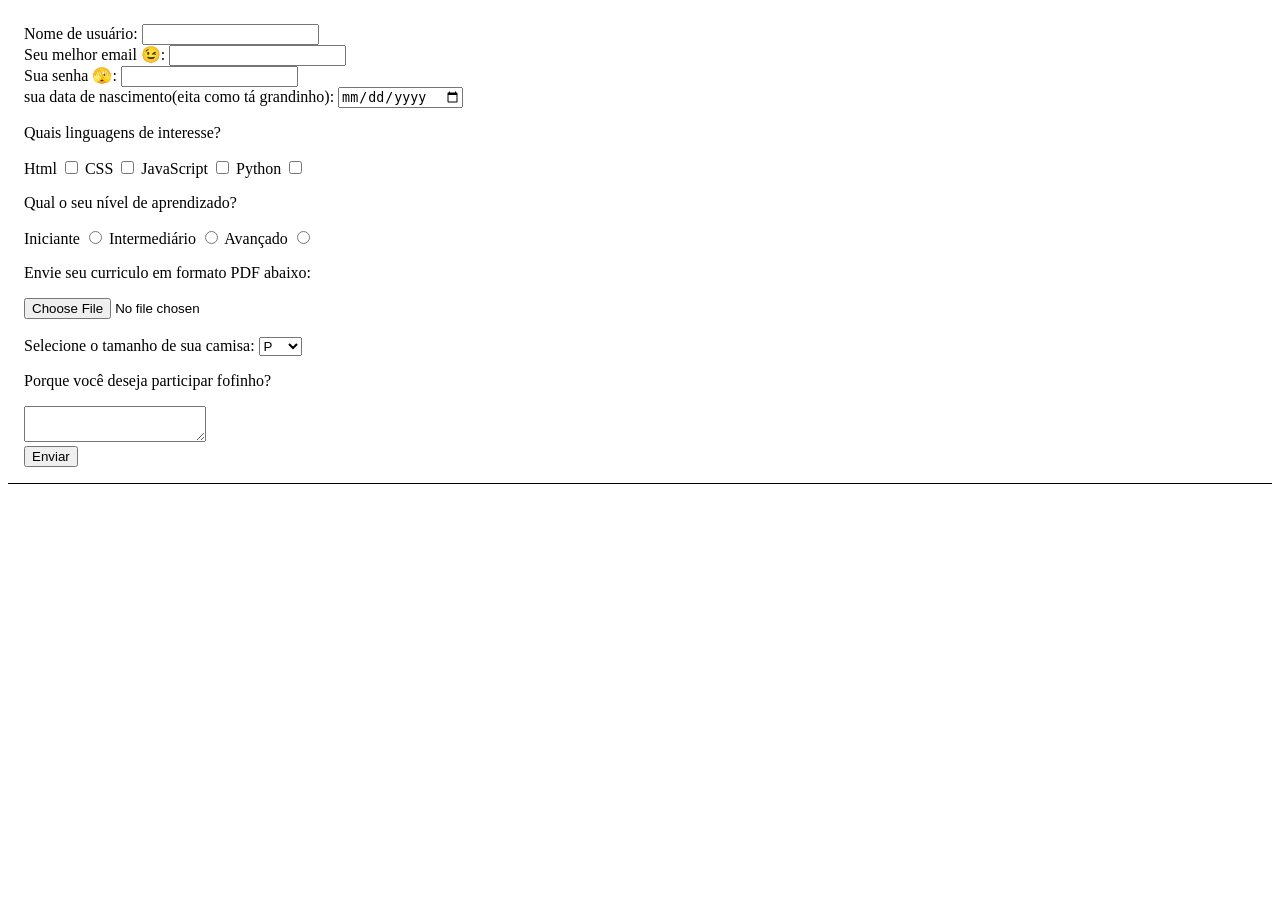
==== forms.html @ 5f0ae81c "adicionado o forms" ====
<!DOCTYPE html>
<html lang="en">
<head>
    <meta charset="UTF-8">
    <meta name="viewport" content="width=device-width, initial-scale=1.0">
    <title>Document</title>
    <link rel="stylesheet" href="forms-style.css">
</head>
<body>
    <form action="/submit data">

        <label for="Username">Nome de usuário:</label>
        <input type="text">
        <br>
        <label for="Email">Seu melhor email 😉:</label>
        <input type="text">
        <br>
        <label for="Password">Sua senha 🫣:</label>
        <input type="password">
        <br>
        <label for="Birthdate">sua data de nascimento(eita como tá grandinho):</label>
        <input type="date">
        <br>

        <p>Quais linguagens de interesse?</p>
        <label for="html">Html</label>
        <input type="checkbox" name="HTML" value="HTML">
        <label for="html">CSS</label>
        <input type="checkbox" name="CSS" value="CSS">
        <label for="html">JavaScript</label>
        <input type="checkbox" name="JavaScript" value="JavaScript">
        <label for="html">Python</label>
        <input type="checkbox" name="Python" value="Python">

        <p>Qual o seu nível de aprendizado?</p>
        <label for="iniciante">Iniciante
            <input type="radio" name="nivel" value="iniciante">
        </label>

        <label for="intermediario">Intermediário
            <input type="radio" name="nivel" value="intermediario">
        </label>

        <label for="avançado">Avançado
            <input type="radio" name="nivel" value="avançado">
        </label>

        <p>Envie seu curriculo em formato PDF abaixo:</p>
        <input type="file" accept=".pdf">

        <br>
        <br>

        <label for="tamanho-camisa">Selecione o tamanho de sua camisa:</label>
        <select name="tamanhos" id="tamanho-camisa">
            <option value="p">P</option>
            <option value="m">M</option>
            <option value="g">G</option>
            <option value="gg">GG</option>
        </select>

        <p>Porque você deseja participar fofinho?</p>
        <textarea name="motivo" id="motivo"></textarea>

        <br>

        <button type="submit">Enviar</button>
    </form>
---- forms-style.css ----
form{
    border-bottom: solid 1px black;
    padding: 1em;
}
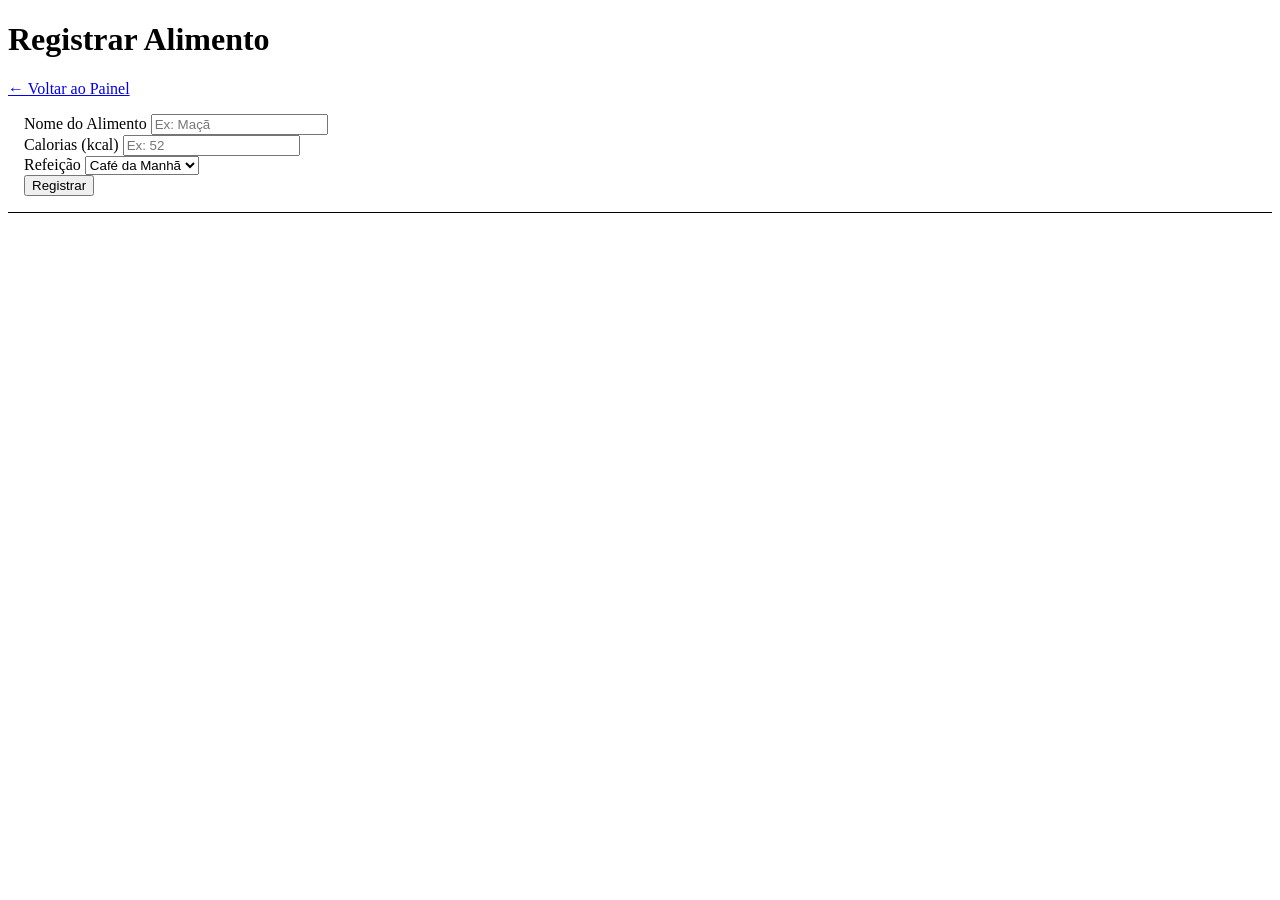
==== commit baadfdbf: "Adição do quiz e da calculadora" ====
--- a/forms.html
+++ b/forms.html
@@ -1,69 +1,41 @@
 <!DOCTYPE html>
-<html lang="en">
+<html lang="pt-BR">
 <head>
-    <meta charset="UTF-8">
-    <meta name="viewport" content="width=device-width, initial-scale=1.0">
-    <title>Document</title>
-    <link rel="stylesheet" href="forms-style.css">
+  <meta charset="UTF-8" />
+  <meta name="viewport" content="width=device-width, initial-scale=1.0" />
+  <title>Registrar Alimento - NutriAI</title>
+  <link rel="stylesheet" href="forms-style.css">
 </head>
 <body>
-    <form action="/submit data">
+  <div class="form-container">
+    <header>
+      <h1>Registrar Alimento</h1>
+      <a href="index.html" class="back-link">← Voltar ao Painel</a>
+    </header>
 
-        <label for="Username">Nome de usuário:</label>
-        <input type="text">
-        <br>
-        <label for="Email">Seu melhor email 😉:</label>
-        <input type="text">
-        <br>
-        <label for="Password">Sua senha 🫣:</label>
-        <input type="password">
-        <br>
-        <label for="Birthdate">sua data de nascimento(eita como tá grandinho):</label>
-        <input type="date">
-        <br>
+    <form action="#" method="POST">
+      <div class="form-group">
+        <label for="food-name">Nome do Alimento</label>
+        <input type="text" id="food-name" name="food-name" placeholder="Ex: Maçã" required>
+      </div>
 
-        <p>Quais linguagens de interesse?</p>
-        <label for="html">Html</label>
-        <input type="checkbox" name="HTML" value="HTML">
-        <label for="html">CSS</label>
-        <input type="checkbox" name="CSS" value="CSS">
-        <label for="html">JavaScript</label>
-        <input type="checkbox" name="JavaScript" value="JavaScript">
-        <label for="html">Python</label>
-        <input type="checkbox" name="Python" value="Python">
+      <div class="form-group">
+        <label for="calories">Calorias (kcal)</label>
+        <input type="number" id="calories" name="calories" placeholder="Ex: 52" required min="0">
+      </div>
 
-        <p>Qual o seu nível de aprendizado?</p>
-        <label for="iniciante">Iniciante
-            <input type="radio" name="nivel" value="iniciante">
-        </label>
+      <div class="form-group">
+        <label for="meal-type">Refeição</label>
+        <select id="meal-type" name="meal-type">
+          <option value="breakfast">Café da Manhã</option>
+          <option value="lunch">Almoço</option>
+          <option value="dinner">Jantar</option>
+          <option value="snack">Lanche</option>
+        </select>
+      </div>
 
-        <label for="intermediario">Intermediário
-            <input type="radio" name="nivel" value="intermediario">
-        </label>
-
-        <label for="avançado">Avançado
-            <input type="radio" name="nivel" value="avançado">
-        </label>
-
-        <p>Envie seu curriculo em formato PDF abaixo:</p>
-        <input type="file" accept=".pdf">
-
-        <br>
-        <br>
-
-        <label for="tamanho-camisa">Selecione o tamanho de sua camisa:</label>
-        <select name="tamanhos" id="tamanho-camisa">
-            <option value="p">P</option>
-            <option value="m">M</option>
-            <option value="g">G</option>
-            <option value="gg">GG</option>
-        </select>
-
-        <p>Porque você deseja participar fofinho?</p>
-        <textarea name="motivo" id="motivo"></textarea>
-
-        <br>
-
-        <button type="submit">Enviar</button>
+      <button type="submit" class="btn-submit">Registrar</button>
     </form>
-
+  </div>
+</body>
+</html>
